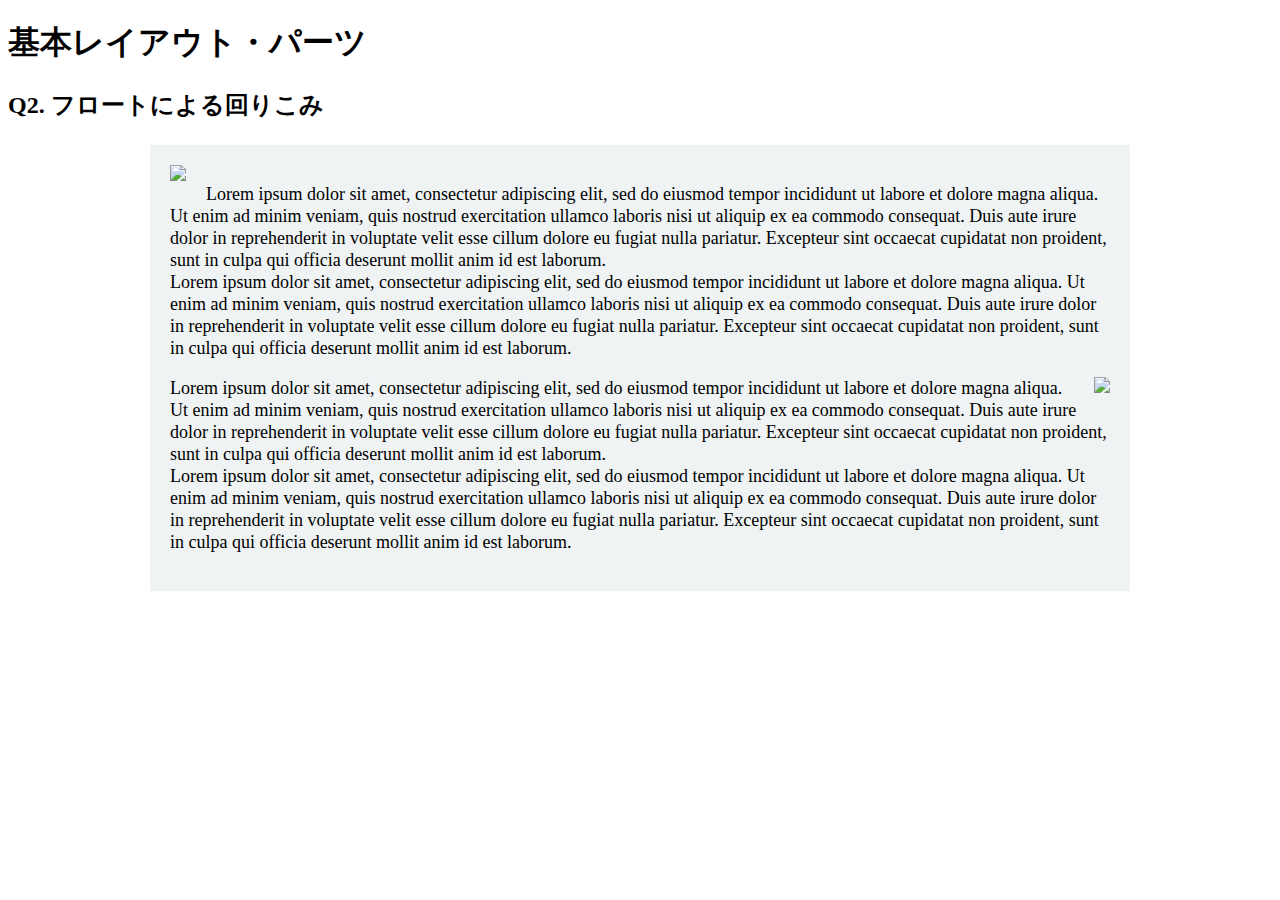
==== layout_parts/q2/index.html @ ed6b00b3 "q1~10" ====
<!DOCTYPE html>
<html>
  <head>
    <meta charset="utf-8">
    <meta http-equiv="X-UA-Compatible" content="IE=edge">
    <meta name="viewport" content="width=device-width, initial-scale=1.0, maximum-scale=1.0, user-scalable=no">
    <meta name="format-detection" content="telephone=no">
    <title>基本レイアウト・パーツ</title>
    <link rel="stylesheet" href="http://gizumo-inc.github.io/sample/front-lesson/layout_parts_new/assets/css/reset.css">
    <link rel="stylesheet" href="http://gizumo-inc.github.io/sample/front-lesson/layout_parts_new/assets/css/base.css">
    <link rel="stylesheet" href="css/style.css">
  </head>
  <body>
    <div class="wrapper">
      <h1 class="title">基本レイアウト・パーツ</h1>
      <h2 class="headline">
        <p class="headline__text">Q2. フロートによる回りこみ</p>
      </h2>
      <div class="box">
        <!--
             floatは要素を横並びにするという役割を持ったプロパティですが、文字を回り込ませることができるプロパティでもあります。
             その機能を使って文字列の中に画像をまぜてきれいなレイアウトを作ることができます。
             このレイアウトはボックスで言うと、1つの大きなボックスの中に2つのボックスが縦に並んでいる状態です。文字がずっと続いているのでボックスは1つしかないと思われがちですが、2つのボックスで作っているのでそこを意識してみてください。

             画像はimgタグを使って出力します。使う画像は以下の2つです。
             1つ目の画像： "http://gizumo-inc.github.io/sample/front-lesson/layout_parts_new/assets/img/q2/thumb_1.jpg"
             2つ目の画像： "http://gizumo-inc.github.io/sample/front-lesson/layout_parts_new/assets/img/q2/thumb_2.jpg"

             ■この問題で使う大事なプロパティ
             ・margin
             ・float
        -->
        <!-- 回答はクラスq2の要素の中に書いてね -->
        <!-- すでについてるクラスにはstyleを指定しない。styleをつける場合は自分で新たにクラスをつけること -->
      <div class="q2">
        <div class=" main_left">
          <img src="http://gizumo-inc.github.io/sample/front-lesson/layout_parts_new/assets/img/q2/thumb_1.jpg">
        </div>
          <p class="p2_1">
            Lorem ipsum dolor sit amet, consectetur adipiscing elit, sed do eiusmod tempor incididunt ut labore et dolore magna aliqua. Ut enim ad minim veniam, quis nostrud exercitation ullamco laboris nisi ut aliquip ex ea commodo consequat. Duis aute irure dolor in reprehenderit in voluptate velit esse cillum dolore eu fugiat nulla pariatur. Excepteur sint occaecat cupidatat non proident, sunt in culpa qui officia deserunt mollit anim id est laborum.
            <br>Lorem ipsum dolor sit amet, consectetur adipiscing elit, sed do eiusmod tempor incididunt ut labore et dolore magna aliqua. Ut enim ad minim veniam, quis nostrud exercitation ullamco laboris nisi ut aliquip ex ea commodo consequat. Duis aute irure dolor in reprehenderit in voluptate velit esse cillum dolore eu fugiat nulla pariatur. Excepteur sint occaecat cupidatat non proident, sunt in culpa qui officia deserunt mollit anim id est laborum.
          </p>
        <div class="main_right">
          <img src="http://gizumo-inc.github.io/sample/front-lesson/layout_parts_new/assets/img/q2/thumb_2.jpg" >
        </div>
          <p class="p2_1">
            Lorem ipsum dolor sit amet, consectetur adipiscing elit, sed do eiusmod tempor incididunt ut labore et dolore magna aliqua. Ut enim ad minim veniam, quis nostrud exercitation ullamco laboris nisi ut aliquip ex ea commodo consequat. Duis aute irure dolor in reprehenderit in voluptate velit esse cillum dolore eu fugiat nulla pariatur. Excepteur sint occaecat cupidatat non proident, sunt in culpa qui officia deserunt mollit anim id est laborum.
            <br>Lorem ipsum dolor sit amet, consectetur adipiscing elit, sed do eiusmod tempor incididunt ut labore et dolore magna aliqua. Ut enim ad minim veniam, quis nostrud exercitation ullamco laboris nisi ut aliquip ex ea commodo consequat. Duis aute irure dolor in reprehenderit in voluptate velit esse cillum dolore eu fugiat nulla pariatur. Excepteur sint occaecat cupidatat non proident, sunt in culpa qui officia deserunt mollit anim id est laborum.
          </p>
      </div>
    </div>
  </body>
</html>
---- layout_parts/q2/css/style.css ----
@charset "UTF-8";
.q2{
  width: 940px;
  background-color: #eff3f4;
  padding: 20px;
  margin-left:auto;
  margin-right:auto;
}
.main_left{
  float: left;
  margin-right: 20px;
}
.main_right{
  float: right;
  margin-left: 20px;
}
.p2_1{
  font-size: 18px;
  line-height: 22px;
}
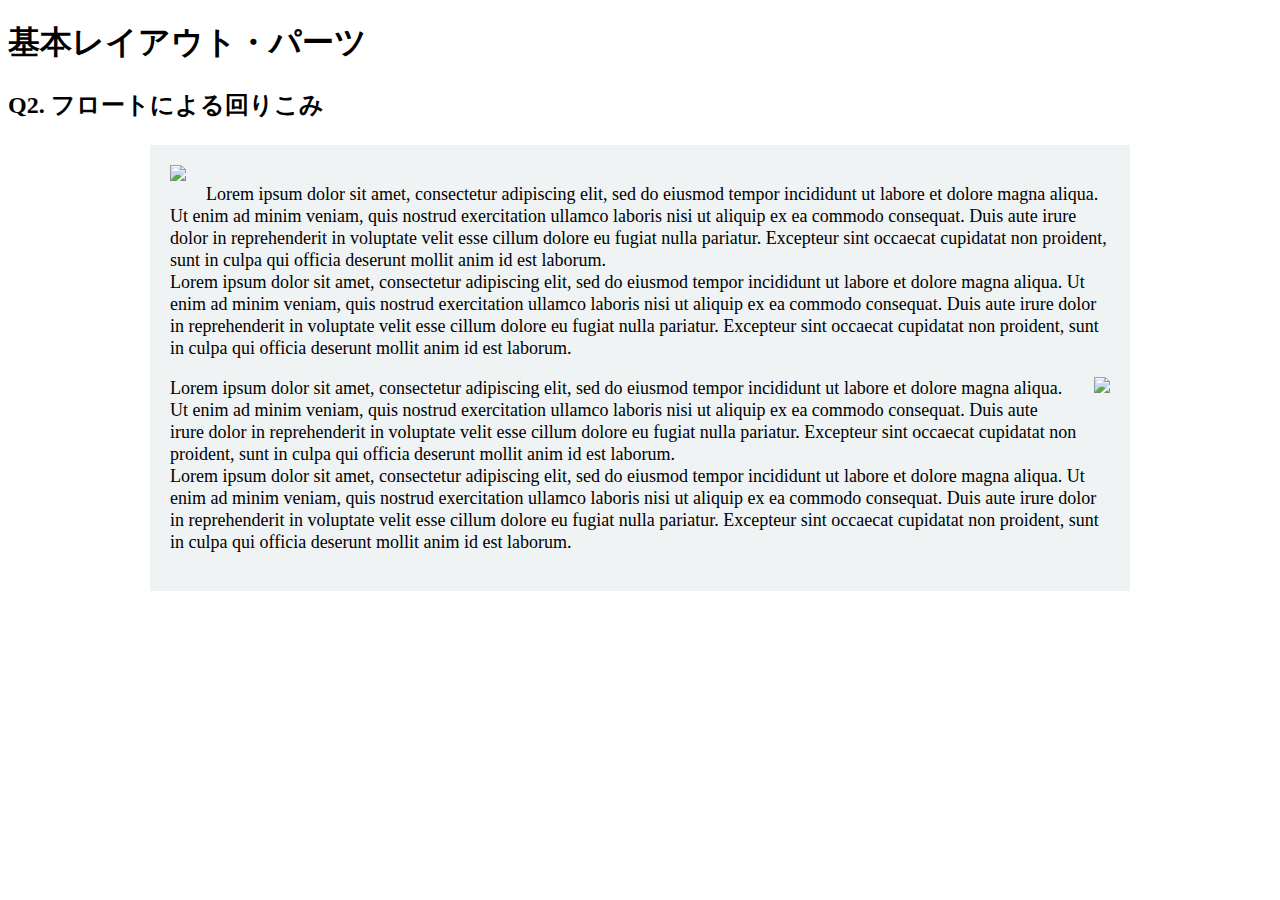
==== commit 18b302f9: "編集１" ====
--- a/layout_parts/q2/index.html
+++ b/layout_parts/q2/index.html
@@ -32,21 +32,21 @@
         -->
         <!-- 回答はクラスq2の要素の中に書いてね -->
         <!-- すでについてるクラスにはstyleを指定しない。styleをつける場合は自分で新たにクラスをつけること -->
-      <div class="q2">
-        <div class=" main_left">
+      <div class="q2 main">
+        <div class="main_left">
           <img src="http://gizumo-inc.github.io/sample/front-lesson/layout_parts_new/assets/img/q2/thumb_1.jpg">
         </div>
-          <p class="p2_1">
-            Lorem ipsum dolor sit amet, consectetur adipiscing elit, sed do eiusmod tempor incididunt ut labore et dolore magna aliqua. Ut enim ad minim veniam, quis nostrud exercitation ullamco laboris nisi ut aliquip ex ea commodo consequat. Duis aute irure dolor in reprehenderit in voluptate velit esse cillum dolore eu fugiat nulla pariatur. Excepteur sint occaecat cupidatat non proident, sunt in culpa qui officia deserunt mollit anim id est laborum.
-            <br>Lorem ipsum dolor sit amet, consectetur adipiscing elit, sed do eiusmod tempor incididunt ut labore et dolore magna aliqua. Ut enim ad minim veniam, quis nostrud exercitation ullamco laboris nisi ut aliquip ex ea commodo consequat. Duis aute irure dolor in reprehenderit in voluptate velit esse cillum dolore eu fugiat nulla pariatur. Excepteur sint occaecat cupidatat non proident, sunt in culpa qui officia deserunt mollit anim id est laborum.
-          </p>
+        <p class="p2_1">
+          Lorem ipsum dolor sit amet, consectetur adipiscing elit, sed do eiusmod tempor incididunt ut labore et dolore magna aliqua. Ut enim ad minim veniam, quis nostrud exercitation ullamco laboris nisi ut aliquip ex ea commodo consequat. Duis aute irure dolor in reprehenderit in voluptate velit esse cillum dolore eu fugiat nulla pariatur. Excepteur sint occaecat cupidatat non proident, sunt in culpa qui officia deserunt mollit anim id est laborum.
+          <br>Lorem ipsum dolor sit amet, consectetur adipiscing elit, sed do eiusmod tempor incididunt ut labore et dolore magna aliqua. Ut enim ad minim veniam, quis nostrud exercitation ullamco laboris nisi ut aliquip ex ea commodo consequat. Duis aute irure dolor in reprehenderit in voluptate velit esse cillum dolore eu fugiat nulla pariatur. Excepteur sint occaecat cupidatat non proident, sunt in culpa qui officia deserunt mollit anim id est laborum.
+        </p>
         <div class="main_right">
           <img src="http://gizumo-inc.github.io/sample/front-lesson/layout_parts_new/assets/img/q2/thumb_2.jpg" >
         </div>
-          <p class="p2_1">
-            Lorem ipsum dolor sit amet, consectetur adipiscing elit, sed do eiusmod tempor incididunt ut labore et dolore magna aliqua. Ut enim ad minim veniam, quis nostrud exercitation ullamco laboris nisi ut aliquip ex ea commodo consequat. Duis aute irure dolor in reprehenderit in voluptate velit esse cillum dolore eu fugiat nulla pariatur. Excepteur sint occaecat cupidatat non proident, sunt in culpa qui officia deserunt mollit anim id est laborum.
-            <br>Lorem ipsum dolor sit amet, consectetur adipiscing elit, sed do eiusmod tempor incididunt ut labore et dolore magna aliqua. Ut enim ad minim veniam, quis nostrud exercitation ullamco laboris nisi ut aliquip ex ea commodo consequat. Duis aute irure dolor in reprehenderit in voluptate velit esse cillum dolore eu fugiat nulla pariatur. Excepteur sint occaecat cupidatat non proident, sunt in culpa qui officia deserunt mollit anim id est laborum.
-          </p>
+        <p class="p2_1">
+          Lorem ipsum dolor sit amet, consectetur adipiscing elit, sed do eiusmod tempor incididunt ut labore et dolore magna aliqua. Ut enim ad minim veniam, quis nostrud exercitation ullamco laboris nisi ut aliquip ex ea commodo consequat. Duis aute irure dolor in reprehenderit in voluptate velit esse cillum dolore eu fugiat nulla pariatur. Excepteur sint occaecat cupidatat non proident, sunt in culpa qui officia deserunt mollit anim id est laborum.
+          <br>Lorem ipsum dolor sit amet, consectetur adipiscing elit, sed do eiusmod tempor incididunt ut labore et dolore magna aliqua. Ut enim ad minim veniam, quis nostrud exercitation ullamco laboris nisi ut aliquip ex ea commodo consequat. Duis aute irure dolor in reprehenderit in voluptate velit esse cillum dolore eu fugiat nulla pariatur. Excepteur sint occaecat cupidatat non proident, sunt in culpa qui officia deserunt mollit anim id est laborum.
+        </p>
       </div>
     </div>
   </body>
--- a/layout_parts/q2/css/style.css
+++ b/layout_parts/q2/css/style.css
@@ -1,18 +1,19 @@
 @charset "UTF-8";
-.q2{
+.main{
   width: 940px;
   background-color: #eff3f4;
   padding: 20px;
-  margin-left:auto;
-  margin-right:auto;
+  margin: 0 auto;
 }
 .main_left{
   float: left;
   margin-right: 20px;
+  margin-bottom: 10px;
 }
 .main_right{
   float: right;
   margin-left: 20px;
+  margin-bottom: 10px;
 }
 .p2_1{
   font-size: 18px;
